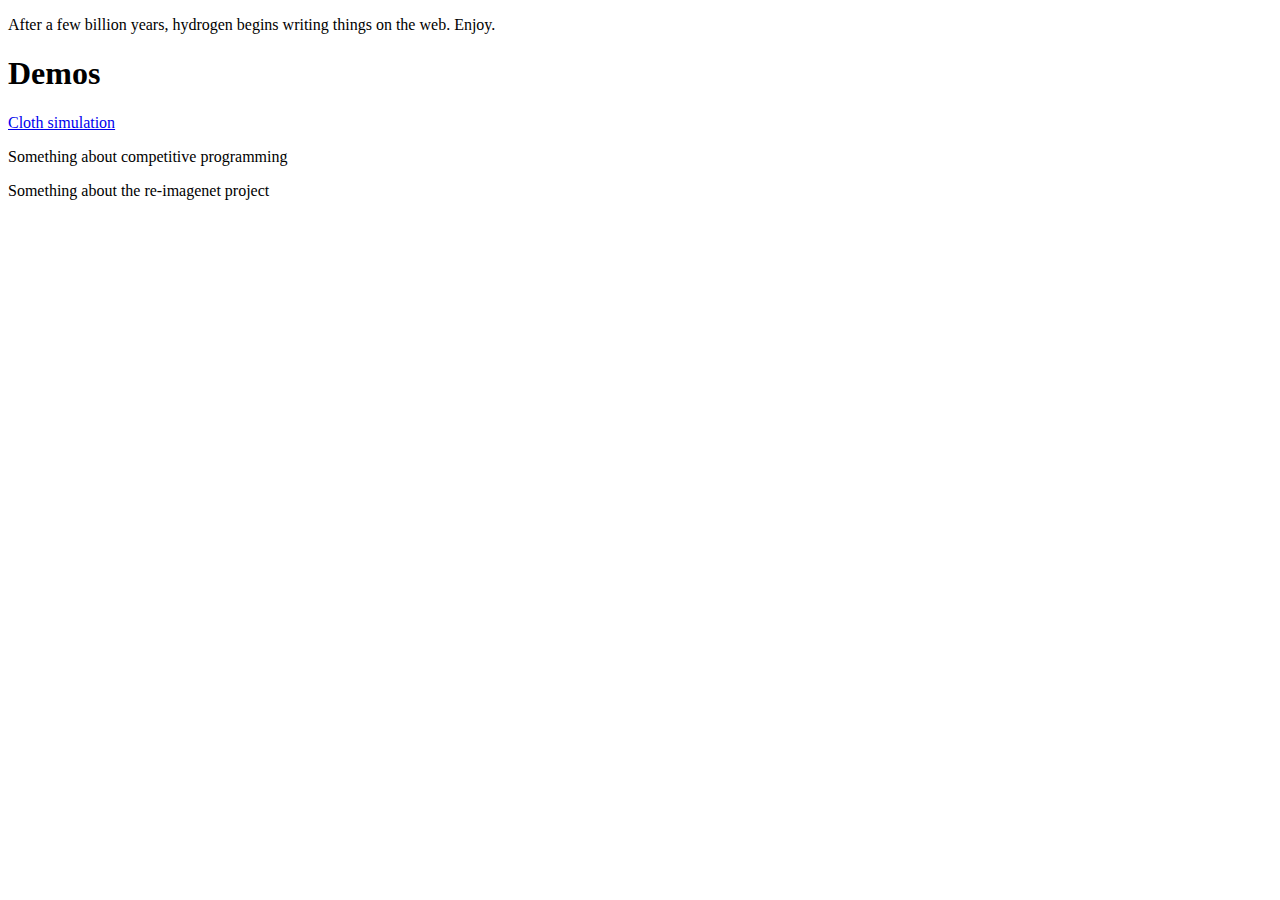
==== index.html @ 2dceefbd "update" ====
<!DOCTYPE html>
<html>
<head>
    <title>Demos</title>
    <link rel="stylesheet" type="text/css" href="index.css">
    <link href="https://fonts.googleapis.com/css?family=Open+Sans:400,600,300" rel="stylesheet" type="text/css">
</head>
<body>
    <p>After a few billion years, hydrogen begins writing things on the web. Enjoy.</p>
    <h1>Demos</h1>
    <p><a href = ./cloth/cloth.html>Cloth simulation</a></p>
    <p>Something about competitive programming</p>
    <p>Something about the re-imagenet project</p>
</body>
</html>
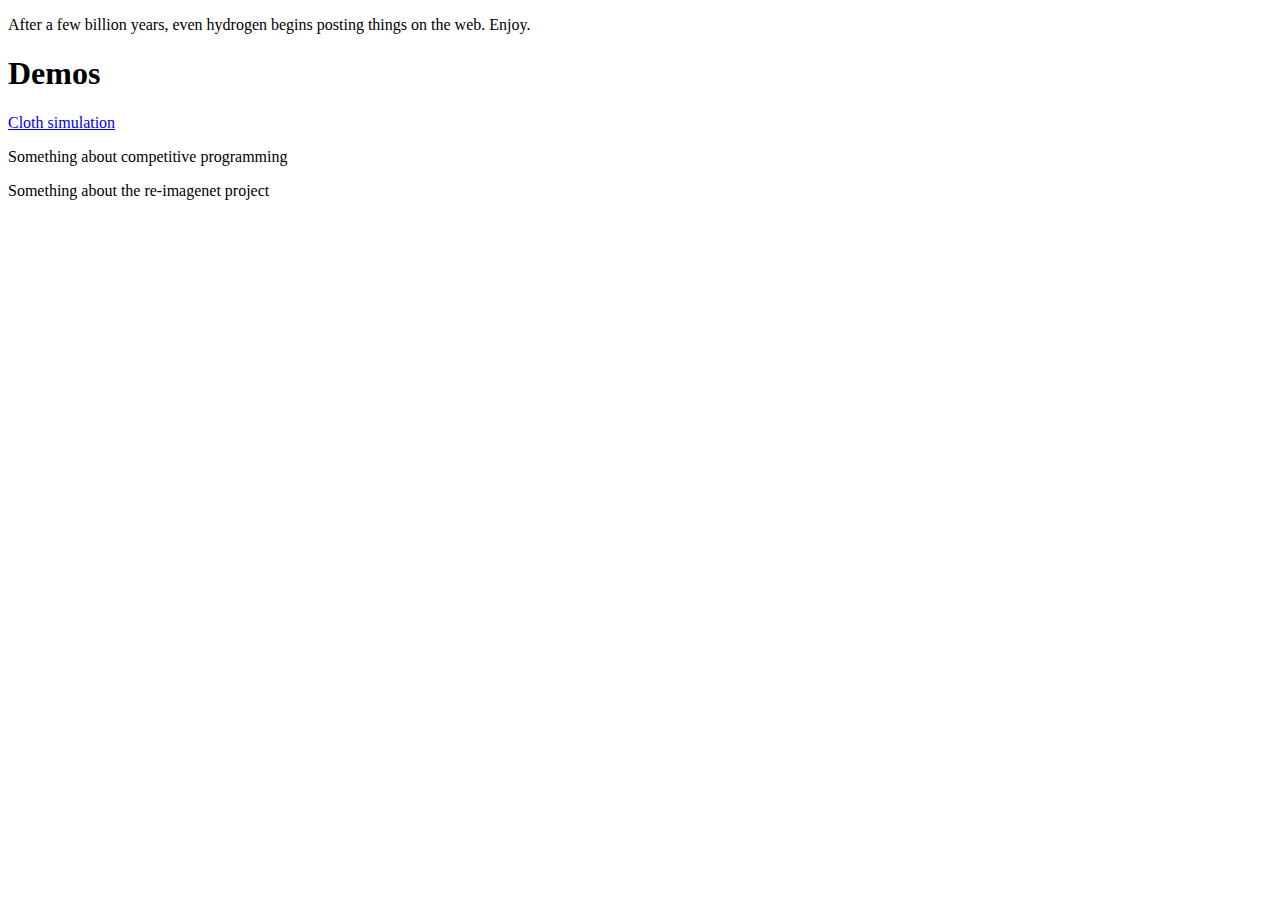
==== commit 64f90e55: "update" ====
--- a/index.html
+++ b/index.html
@@ -4,9 +4,10 @@
     <title>Demos</title>
     <link rel="stylesheet" type="text/css" href="index.css">
     <link href="https://fonts.googleapis.com/css?family=Open+Sans:400,600,300" rel="stylesheet" type="text/css">
+    <meta charset="UTF-8">
 </head>
 <body>
-    <p>After a few billion years, hydrogen begins writing things on the web. Enjoy.</p>
+    <p>After a few billion years, even hydrogen begins posting things on the web. Enjoy.</p>
     <h1>Demos</h1>
     <p><a href = ./cloth/cloth.html>Cloth simulation</a></p>
     <p>Something about competitive programming</p>
